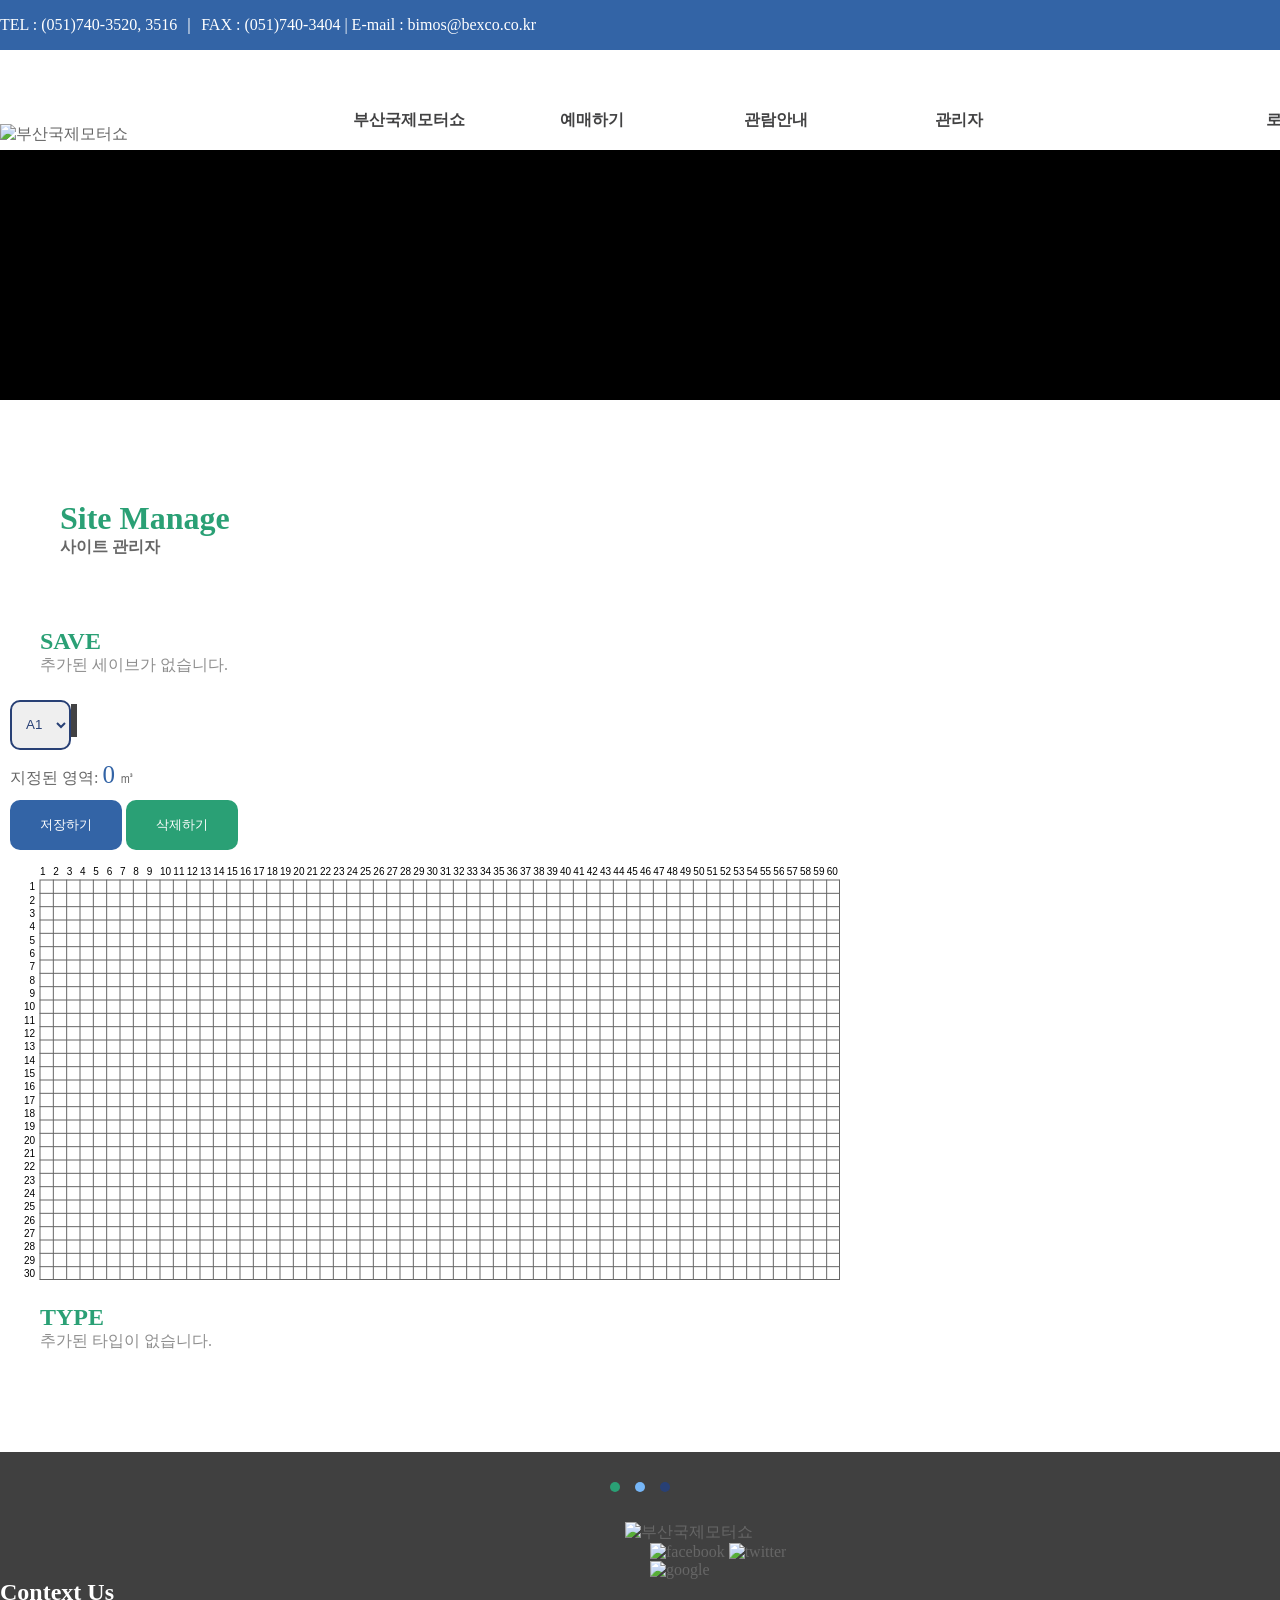
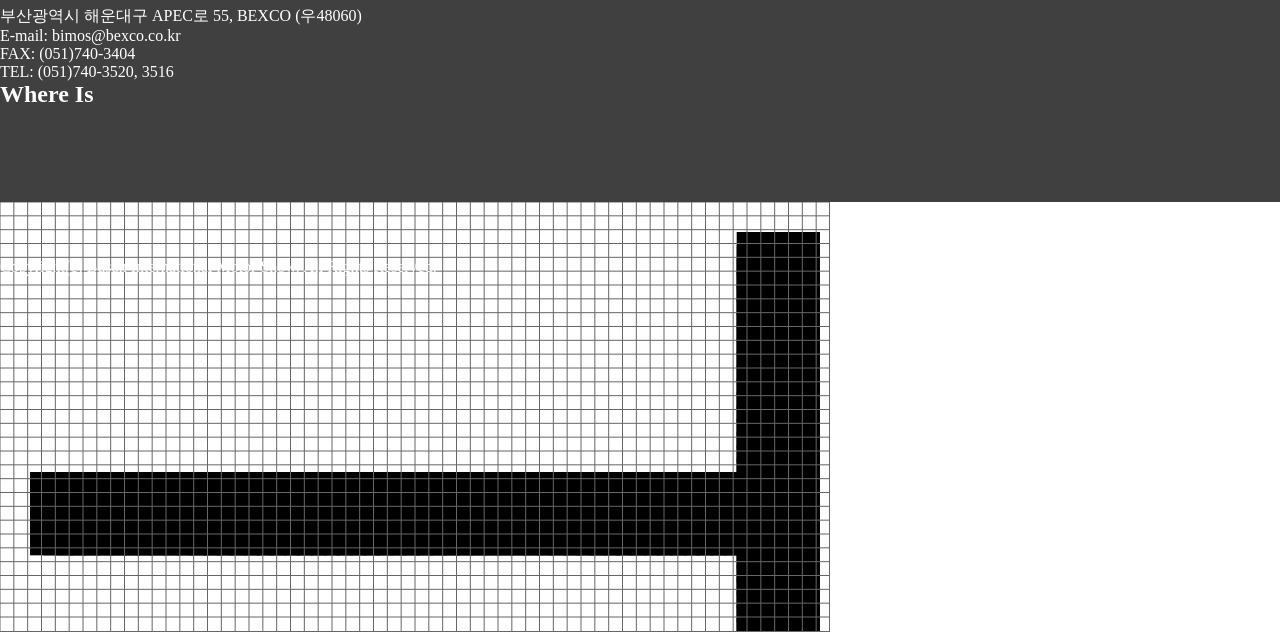
==== site-manage.html @ f4bcaf89 "전체적인 밑작업 종료. TYPE 임시 파일은 새롭게 클래스로 할 필요가 있어보임" ====
<!DOCTYPE html>
<html lang="en">
<head>
    <meta charset="UTF-8">
    <meta name="viewport" content="width=device-width, initial-scale=1.0">
    <meta http-equiv="X-UA-Compatible" content="ie=edge">
    <title>부산 국제모터쇼</title>
    <script src="js/jquery-3.4.1.js"></script>
    <link rel="stylesheet" href="bootstrap/css/bootstrap.min.css">
    <script src="bootstrap/js/bootstrap.js"></script>
    <link rel="stylesheet" href="fontawesome/css/all.css">
    <script src="fontawesome/js/all.js"></script>
    <link rel="stylesheet" href="css/common.css">

    <link rel="stylesheet" href="css/site-manage.css">
</head>
<body>
    <div id="top">
        <div class="inner">
            <div class="d-flex">
                <div class="info w-60">
                    <p>TEL : (051)740-3520, 3516  ｜  FAX : (051)740-3404   |   E-mail : bimos@bexco.co.kr </p>
                </div>  
                <div class="sns w-40 d-flex flex-row-reverse align-items-center">
                    <svg xmlns="http://www.w3.org/2000/svg" viewBox="0 0 448 512"><path d="M400 32H48C21.5 32 0 53.5 0 80v352c0 26.5 21.5 48 48 48h352c26.5 0 48-21.5 48-48V80c0-26.5-21.5-48-48-48zM164 356c-55.3 0-100-44.7-100-100s44.7-100 100-100c27 0 49.5 9.8 67 26.2l-27.1 26.1c-7.4-7.1-20.3-15.4-39.8-15.4-34.1 0-61.9 28.2-61.9 63.2 0 34.9 27.8 63.2 61.9 63.2 39.6 0 54.4-28.5 56.8-43.1H164v-34.4h94.4c1 5 1.6 10.1 1.6 16.6 0 57.1-38.3 97.6-96 97.6zm220-81.8h-29v29h-29.2v-29h-29V245h29v-29H355v29h29v29.2z"/></svg>
                    <svg xmlns="http://www.w3.org/2000/svg" viewBox="0 0 448 512"><path d="M400 32H48C21.5 32 0 53.5 0 80v352c0 26.5 21.5 48 48 48h352c26.5 0 48-21.5 48-48V80c0-26.5-21.5-48-48-48zm-48.9 158.8c.2 2.8.2 5.7.2 8.5 0 86.7-66 186.6-186.6 186.6-37.2 0-71.7-10.8-100.7-29.4 5.3.6 10.4.8 15.8.8 30.7 0 58.9-10.4 81.4-28-28.8-.6-53-19.5-61.3-45.5 10.1 1.5 19.2 1.5 29.6-1.2-30-6.1-52.5-32.5-52.5-64.4v-.8c8.7 4.9 18.9 7.9 29.6 8.3a65.447 65.447 0 0 1-29.2-54.6c0-12.2 3.2-23.4 8.9-33.1 32.3 39.8 80.8 65.8 135.2 68.6-9.3-44.5 24-80.6 64-80.6 18.9 0 35.9 7.9 47.9 20.7 14.8-2.8 29-8.3 41.6-15.8-4.9 15.2-15.2 28-28.8 36.1 13.2-1.4 26-5.1 37.8-10.2-8.9 13.1-20.1 24.7-32.9 34z"/></svg>
                    <svg xmlns="http://www.w3.org/2000/svg" viewBox="0 0 448 512"><path d="M448 80v352c0 26.5-21.5 48-48 48h-85.3V302.8h60.6l8.7-67.6h-69.3V192c0-19.6 5.4-32.9 33.5-32.9H384V98.7c-6.2-.8-27.4-2.7-52.2-2.7-51.6 0-87 31.5-87 89.4v49.9H184v67.6h60.9V480H48c-26.5 0-48-21.5-48-48V80c0-26.5 21.5-48 48-48h352c26.5 0 48 21.5 48 48z"/></svg>
                </div>
            </div>
        </div>
    </div>
    <div id="header">
        <div class="inner">
            <a href="index.html" class="logo">
                <img src="images/logo.png" alt="부산국제모터쇼" height="90">
            </a>
            <div class="main-nav">
                <div class="nav-item">
                    <a href="index.html">부산국제모터쇼</a>
                    <div class="inner-nav">
                        <a href="f-info.html">행사소개</a>
                        <a href="f-history.html">모터쇼 연혁</a>
                    </div>
                </div>
                <div class="nav-item">
                    <a href="#">예매하기</a>
                </div>
                <div class="nav-item">
                    <a href="#">관람안내</a>
                    <div class="inner-nav">
                        <a href="#">부스배치도</a>
                    </div>
                </div>
                <div class="nav-item">
                    <a href="#">관리자</a>
                    <div class="inner-nav">
                        <a href="site-manage.html">사이트관리자</a>
                        <a href="#">부스신청</a>
                    </div>
                </div>
            </div>
            <div class="sub-nav">
                <div class="nav-item">
                    <a href="#">로그인</a>
                </div>
                <div class="nav-item">
                    <a href="#">회원가입</a>
                </div>
            </div>
        </div>
    </div>
    <div class="visual sub">
        <div class="v-images">
            <div class="image"></div>
            <div class="image"></div>
            <div class="image"></div>
        </div>
        <div class="v-contents">
            <div>
                <h5><span class="text-accent text-lightblue">미래</span>를 향한 <span class="text-accent text-bluegreen">모빌리티</span>의 혁신적인 비전</h5>
                <h1>BIMOS 2020</h1>
                <p>2020년 5월 28일 (목) BEXCO 전관</p>
            </div>
        </div>
    </div>

    <div id="s-manage">
        <div class="padding container-fluid">
            <div class="inner">
                <div class="section-header">
                    <h1>Site Manage</h1>
                    <h5>사이트 관리자</h5>
                </div>
            </div>
            <div class="d-flex justify-content-between">
                <div id="save-line" class="w-20">
                    <h5 class="line-title">SAVE</h5>
                    <div class="list">
                        <p class="text-muted">추가된 세이브가 없습니다.</p>
                    </div>
                </div>
                <div id="canvas" class="w-60 d-flex flex-column align-items-center">
                    <div id="sub-line" class="d-flex align-items-start justify-content-between">
                        <div class="d-flex">
                            <select id="booth-select" class="select">
                                <option value="A1">A1</option>
                            </select>
                            <span class="view-color ml-3" style="background-color: #f2f200;"></span>
                            <p class="ml-4">
                                지정된 영역:
                                <span id="area-size" class="text-blue ml-2">0</span>
                                ㎥
                            </p>
                        </div>
                        <div>
                            <button id="save-btn" class="button btn-blue ml-5">저장하기</button>
                            <button id="delete-btn" class="button btn-bluegreen ml-1">삭제하기</button>
                        </div>
                    </div>
                    <div id="viewport" class="mt-4">
                        <canvas width="830" height="430"></canvas>
                    </div>
                </div>
                <div id="type-line" class="w-20">
                    <h5 class="line-title">TYPE</h5>
                    <div class="list">
                        <p class="text-muted">추가된 타입이 없습니다.</p>
                    </div>
                </div>
            </div>
        </div>
    </div>
    <script src="js/data.js"></script>
    <script src="js/App.js"></script>
    <script src="js/Viewport.js"></script>
    <script>
        window.onload = () => {
            let manager = new App("#s-manage");
        }
    </script>

    <div id="footer">
        <div class="design-line">
            <span></span>
            <span></span>
            <span></span>
        </div>
        <div class="inner">
            <div class="row align-items-start">
                <div class="col-md-3">
                    <a href="index.html" class="logo">
                        <img src="images/W-logo.png" alt="부산국제모터쇼" width="190">
                    </a>                    
                    <div class="icons d-flex justify-content-between align-items-center mt-5">
                        <img src="images/circle-facebook.png" alt="facebook" width="40">
                        <img src="images/circle-twitter.png" alt="twitter" width="40">
                        <img src="images/circle-google.png" alt="google" width="40">
                    </div>
                </div>
                <div class="col-md-5">
                    <h2 class="footer-title">Context Us</h2>
                    <div class="d-flex flex-column mt-3">
                        <p>부산광역시 해운대구 APEC로 55, BEXCO (우48060)</p>
                        <p>E-mail: bimos@bexco.co.kr</p>
                        <p>FAX: (051)740-3404</p>
                        <p>TEL: (051)740-3520, 3516</p>
                    </div>
                </div>
                <div class="col-md-4">
                    <h2 class="footer-title">Where Is</h2>
                    <div class="map mt-3"></div>
                </div>
            </div>
            <p class="mt-4 text-center text-white-font-weight-bold">Copyright(c) Busan International Motor Show. All Rights Reserved.</p>
        </div>
    </div>
</body>
</html>
---- css/common.css ----
@charset "UTF-8";

:root { 
    --blue: #3364a6;
    --deep-blue: #325686;
    --dark-blue: #284075;
    --bluegreen:  #2aa075;
    --deep-black: #424243;
    --black: #666666;
    --light-blue: #76b6f7;
    --muted: #8e8e8e;
}

h1, h2, h3, h4, h5 { color: var(--deep-black); }

.button {
    display: inline-block; padding: 5px 30px; text-align: center; height: 50px; line-height: 40px;
    color: #fff; border-radius: 10px; cursor: pointer; border: 0;
}
.button.btn-blue { background-color: var(--blue); }
.button.btn-bluegreen { background-color: var(--bluegreen); }

.select { height: 50px; border-radius: 10px; border: 2px solid var(--dark-blue); color: var(--dark-blue); padding: 0 10px; }

.fulled { position: absolute; left: 0; top: 0; width: 100%; height: 100%; }
.hidden { display: none; }

.section-header { position: relative; padding: 0 0 0 50px; margin-bottom: 50px; }
.section-header h5 { color: var(--black); font-weight: bold; font-size: 1em; }
.section-header h1 { color: var(--bluegreen); font-weight: bold; }
.section-header::after {
    content: ''; position: absolute; left: 0; top: 5px;
    width: 40px; height: 40px;
    background-image: url(../images/title-icon.png);
    background-repeat: no-repeat; background-size: contain;
}

.section-header.center { text-align: center; padding: 40px 0 0 0; }
.section-header.center::after {
    transform: rotate(90deg); left: calc(50% - 20px); top: 0;
}

.text-lightblue { color: var(--light-blue)!important; }
.text-black { color: var(--black)!important; }
.text-bluegreen { color: var(--bluegreen)!important; }
.text-deepblue { color: var(--deep-blue)!important; }
.text-blue { color: var(--blue)!important; }
.text-muted  { color: var(--muted)!important; }

.text-accent { font-size: 1.15em; }
.tab { margin-left: 50px; }

* { 
    margin: 0; padding: 0; box-sizing: border-box; color: #666666;
}
ol, ul { list-style: none; }
a, a:hover { text-decoration: none; color: #666666 }
.padding { padding: 100px 0 80px; }
.inner { width: 1440px; overflow: hidden; margin: 0 auto; }

.w-100 { width: 100%; }
.w-60 { width: 60%; }
.w-50 { width: 50%; }
.w-40 { width: 40%; }
.w-25 { width: 25%; }
.w-20 { width: 20%; }

.h-100 { height: 100%; }


/* Top
 */

#top { background-color: var(--blue); height: 50px; }
#top .info p { height: 50px; line-height: 50px; color: #fff; }
#top .sns { height: 50px; }
#top svg { width: 30px; height: 30px; fill: #fff; margin: 0 5px; }


/* Header
 */

#header {background-color: #fff; height: 100px; }

#header > div {
    height: 100px; display: flex; justify-content: space-between; align-items: flex-end; overflow: visible;
}

#header .logo { padding: 5px 0; }

.main-nav { 
    width: 700px; height: 60px; display: flex; justify-content: space-between;
}
.nav-item {
    width: 150px; height: 60px; text-align: center;
    border-bottom: 5px solid var(--dark-blue);
    border-bottom-width: 0; line-height: 60px;
    position: relative;
}
.nav-item a { color: var(--deep-black); font-weight: 900; }

.nav-item:hover { border-bottom-width: 5px; }
.nav-item:hover .inner-nav { top: 30px; opacity: 1; transition: top 0.3s, opacity 0.3s; pointer-events: all; }

.inner-nav { 
    position: absolute; left: 0; top: 0; opacity: 0;
    width: 150px; display: flex; flex-direction: column; align-items: center;
    padding-top: 80px; z-index: 1000; pointer-events: none;
}
.inner-nav a {
    width: 150px; height: 80px; line-height: 80px; background-color: #fff;
    color: var(--black);
}
.inner-nav a:first-child { position: relative; border-top: 5px solid var(--dark-blue); }
.inner-nav a:first-child::before {
    content: ''; position: absolute; top: -15px; left: 10px;
    border-width: 5px; border-style: solid; border-color: transparent var(--dark-blue) var(--dark-blue) transparent;
}
.inner-nav a:first-child::after {
    content: ''; position: absolute; top: -15px; left: 20px;
    border-width: 5px; border-style: solid; border-color: transparent transparent var(--dark-blue) var(--dark-blue);
}

.sub-nav { width: 200px; display: flex; }
.sub-nav .nav-item { width: 100px; }


/* Visual
 */

.visual { width: 100%; height: 600px; overflow: hidden; position: relative; }
.v-images { position: absolute; left: 0; top:0; width: 100%; height: 100%; background-color: #000; }
.v-images > .image { 
    position: absolute; left: 0; top: 0; width: 100%; height: 100%; 
    background-repeat: no-repeat; background-size: cover; background-position: center 50%;
    filter: brightness(50%); animation: Visual 21s infinite; opacity: 0;
}
.v-images > .image:nth-child(1) { background-image: url(../images/slide1.jpg); animation-delay: -7s; }
.v-images > .image:nth-child(2) { background-image: url(../images/slide2.jpg); }
.v-images > .image:nth-child(3) { animation-delay: 7s; background-image: url(../images/slide3.jpg); }

.visual.sub { height: 250px; }
.visual.sub .image { animation: none; filter: brightness(30%) }
.visual.sub .image:nth-child(1) { opacity: 1; }

@keyframes Visual {
    0% { opacity: 0; }
    33.333% { opacity: 0; background-position: 20% 20%; }
    42.857% { opacity: 1;  }
    57.142% { opacity: 1; }
    66.666% { opacity: 0;  }
    100% { opacity: 0; background-position: 50% 80%; }
}


.v-contents {
    position: absolute; left: 50%; top: 50%; transform: translate(-50%, -50%);
    width: 800px; height: 400px; text-align: center;
    padding: 50px;
}
.v-contents::before {
    content: ''; position: absolute; left: 0; top: 0; width: 100%; height: 50px;
    border: 3px solid #ffffffaa; border-bottom: 0;
}
.v-contents::after {
    content: ''; position: absolute; left: 0; bottom: 0; width: 100%; height: 50px;
    border: 3px solid #ffffffaa; border-top: 0;
}
.v-contents * { color: #fff; }
.v-contents > div {
    position: absolute; left: 50%; top: 50%; transform: translate(-50%, -50%); width: 550px;
}
.v-contents h5 { font-size: 25px; font-weight: bold; }
.v-contents h1 { font-size: 100px; font-weight: normal; margin-top: -20px; }
.v-contents p { font-size: 20px; font-weight: bold; opacity: 0.8; }

.visual.sub .v-contents { display: none; }

/* Footer
 */

#footer { position:relative; height: 350px; background-color: #363636f2; padding: 30px 0 10px; }
#footer::before { content: ''; position: absolute; left: 0; top: 0; width: 100%; height: 100%; background-size: cover; background-image: url(../images/footer.jpg); background-position: center 50%; z-index: -1; }

#footer .design-line { height: 10px; width: 60px; display: flex; justify-content: space-between; align-items: center; margin: 0 auto 30px; }
#footer .design-line span { display: inline-block; width: 10px; height: 10px; border-radius: 50%; }
#footer .design-line span:nth-child(1) { background-color: var(--bluegreen); }
#footer .design-line span:nth-child(2) { background-color: var(--light-blue); }
#footer .design-line span:nth-child(3) { background-color: var(--dark-blue); }

.footer-title { font-weight: 900; color: #fff; }
#footer ul li { margin: 15px 0; }
#footer ul li a { color: #ddd; }
#footer p { color: #fff; }

#footer .logo { display: flex; justify-content: center; }
#footer .icons { width: 140px; margin: 0 auto; }
#footer .map { width: 100%; height: 150px; background-image: url(../images/map.jpg); background-position: 50% 25%; background-size: 100%; cursor: pointer; }
#footer .map:hover { background-size: 150%; transition: 0.5s; transform: scale(1.05) }
---- css/site-manage.css ----
@charset "UTF-8";

#s-manage { position: relative; padding: 0 10px; width: 100%; }
#s-manage span { height: 50px; line-height: 50px; font-size: 25px; }
#s-manage .line-title { color: var(--bluegreen); font-size: 1.5em; }
#s-manage .view-color { width: 50px; border: 3px solid var(--deep-black); }

#viewport canvas { margin: 0 auto; }

#save-line, #type-line { padding: 20px 30px; }
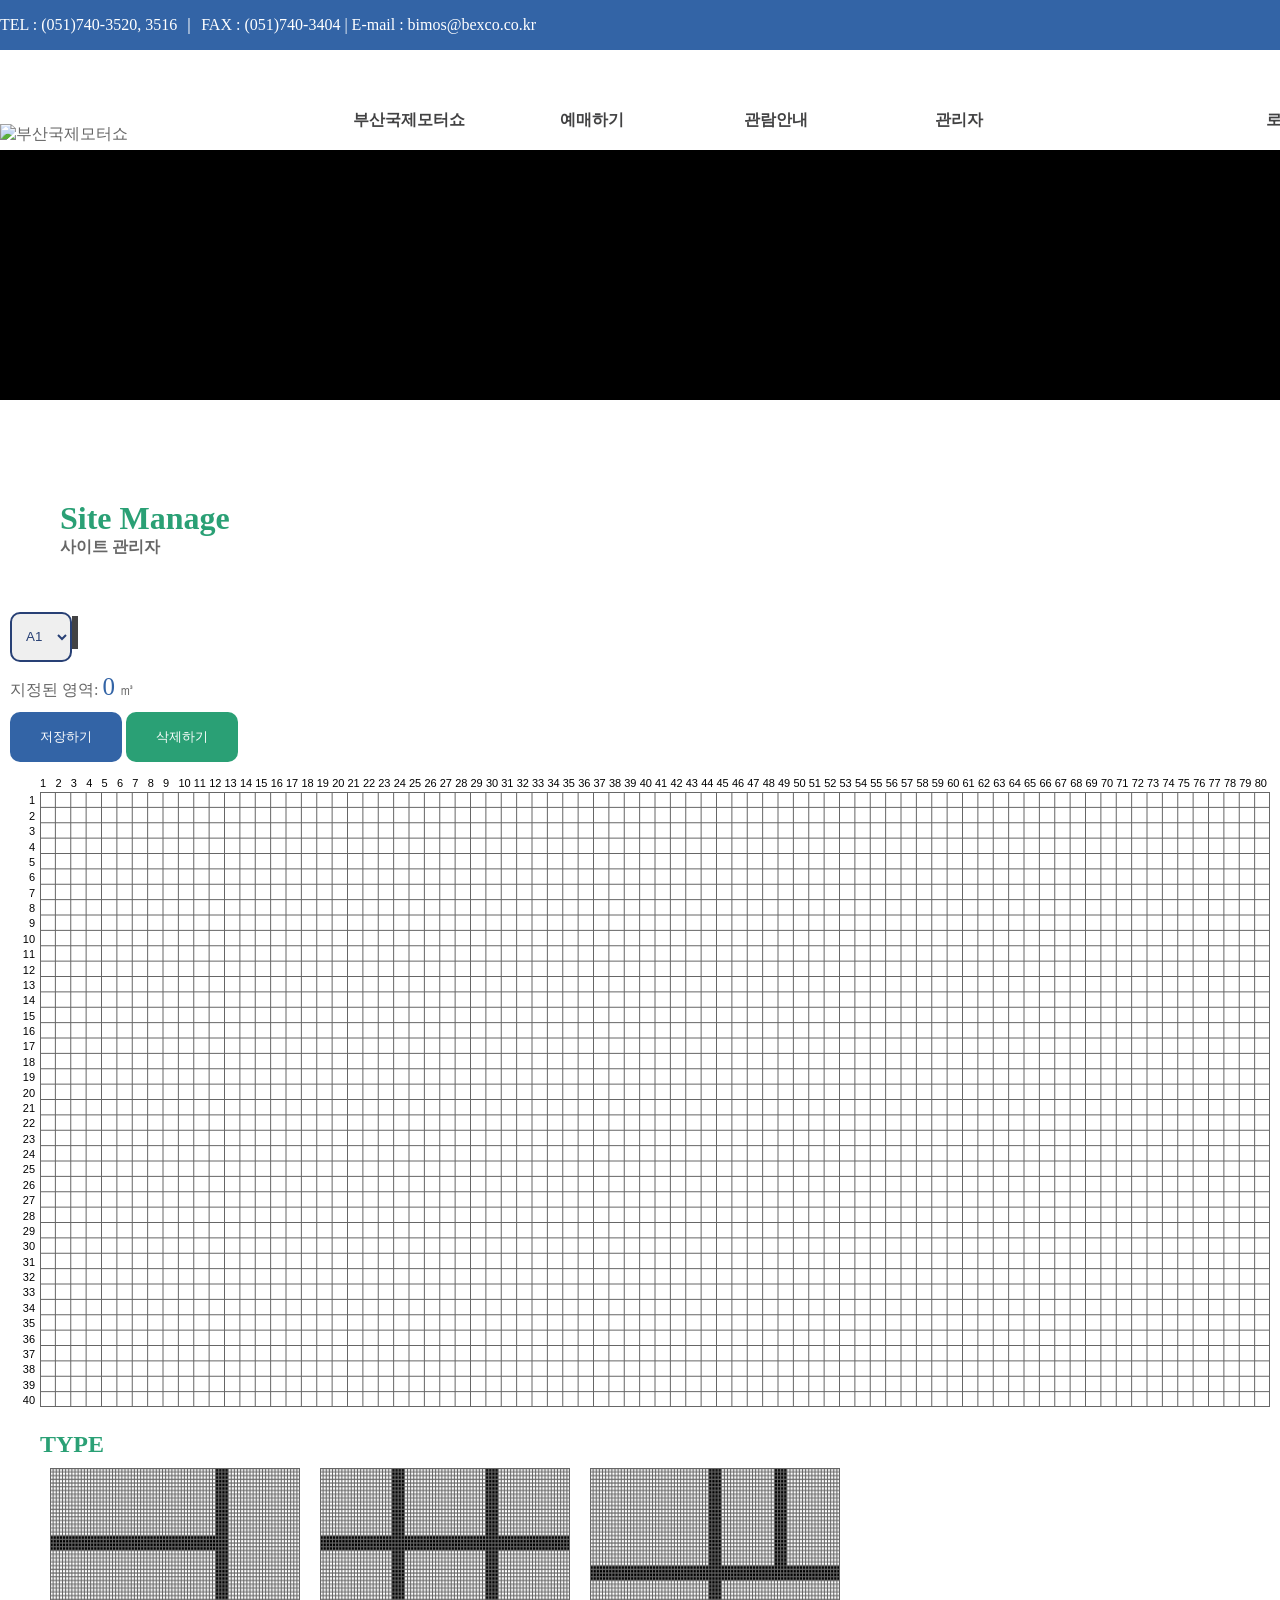
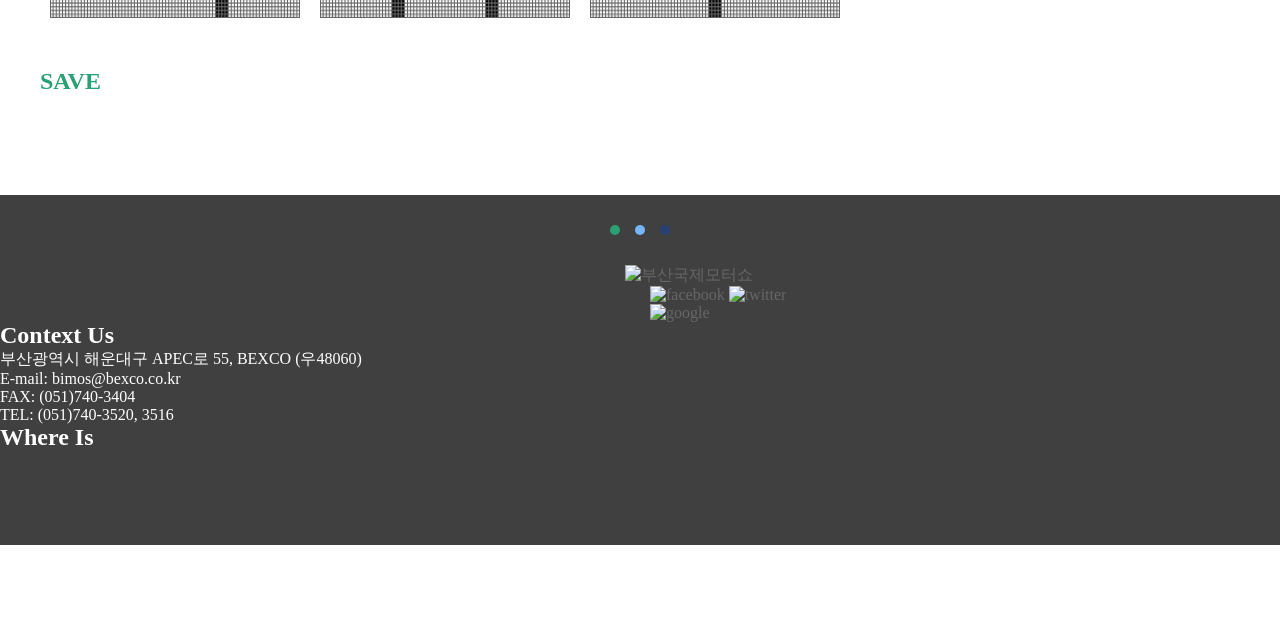
==== commit 181b6aa6: "B과제 대략 완성" ====
--- a/site-manage.html
+++ b/site-manage.html
@@ -85,27 +85,19 @@
     </div>
 
     <div id="s-manage">
-        <div class="padding container-fluid">
+        <div class="padding container">
             <div class="inner">
                 <div class="section-header">
                     <h1>Site Manage</h1>
                     <h5>사이트 관리자</h5>
                 </div>
             </div>
-            <div class="d-flex justify-content-between">
-                <div id="save-line" class="w-20">
-                    <h5 class="line-title">SAVE</h5>
-                    <div class="list">
-                        <p class="text-muted">추가된 세이브가 없습니다.</p>
-                    </div>
-                </div>
-                <div id="canvas" class="w-60 d-flex flex-column align-items-center">
-                    <div id="sub-line" class="d-flex align-items-start justify-content-between">
+            <div class="d-flex flex-column align-items-start">
+                <div id="canvas" class="w-100 d-flex flex-column align-items-start">
+                    <div id="sub-line" class="ml-4 d-flex align-items-start justify-content-between">
                         <div class="d-flex">
-                            <select id="booth-select" class="select">
-                                <option value="A1">A1</option>
-                            </select>
-                            <span class="view-color ml-3" style="background-color: #f2f200;"></span>
+                            <select id="booth-select" class="select"></select>
+                            <span id="view-color" class="ml-3" style="background-color: #f2f200;"></span>
                             <p class="ml-4">
                                 지정된 영역:
                                 <span id="area-size" class="text-blue ml-2">0</span>
@@ -117,14 +109,18 @@
                             <button id="delete-btn" class="button btn-bluegreen ml-1">삭제하기</button>
                         </div>
                     </div>
-                    <div id="viewport" class="mt-4">
+                    <div id="viewport" class="mt-1 w-100">
                         <canvas width="830" height="430"></canvas>
                     </div>
                 </div>
-                <div id="type-line" class="w-20">
-                    <h5 class="line-title">TYPE</h5>
+                <div id="type-line" class="w-100">
+                    <h5 class="line-title mb-3">TYPE</h5>
                     <div class="list">
-                        <p class="text-muted">추가된 타입이 없습니다.</p>
+                    </div>
+                </div>
+                <div id="save-line" class="w-100">
+                    <h5 class="line-title">SAVE</h5>
+                    <div class="list">
                     </div>
                 </div>
             </div>
@@ -133,6 +129,9 @@
     <script src="js/data.js"></script>
     <script src="js/App.js"></script>
     <script src="js/Viewport.js"></script>
+    <script src="js/Blueprint.js"></script>
+    <script src="js/Booth.js"></script>
+
     <script>
         window.onload = () => {
             let manager = new App("#s-manage");
--- a/css/site-manage.css
+++ b/css/site-manage.css
@@ -2,9 +2,22 @@
 
 #s-manage { position: relative; padding: 0 10px; width: 100%; }
 #s-manage span { height: 50px; line-height: 50px; font-size: 25px; }
+#s-manage #view-color { width: 50px; border: 3px solid var(--deep-black); }
 #s-manage .line-title { color: var(--bluegreen); font-size: 1.5em; }
-#s-manage .view-color { width: 50px; border: 3px solid var(--deep-black); }
-
 #viewport canvas { margin: 0 auto; }
 
 #save-line, #type-line { padding: 20px 30px; }
+#save-line .list, #type-line .list { display: flex; align-items: center; flex-wrap: wrap; }
+#save-line .list > div, #type-line .list > img 
+{ flex: 0 0 250px; width: 250px; margin: 10px; cursor: pointer; height: 150px; position: relative; overflow: hidden; }
+#save-line .list .closed {
+    background-color: rgb(247, 247, 247); border: 0;
+    width: 30px; height: 30px; position: absolute;
+    right: -30px; top: -30px; z-index: 10; opacity: 0; transition: 0.5s;
+}
+#save-line .list .closed::before {
+    content: '×'; position: absolute; left: 0; top: 0; width: 30px; height: 30px;
+    text-align: center; line-height: 25px; font-weight: bold;
+}
+
+#save-line .list > div:hover .closed { right: 0; top: 0; opacity: 1; transition: 0.3s; }
